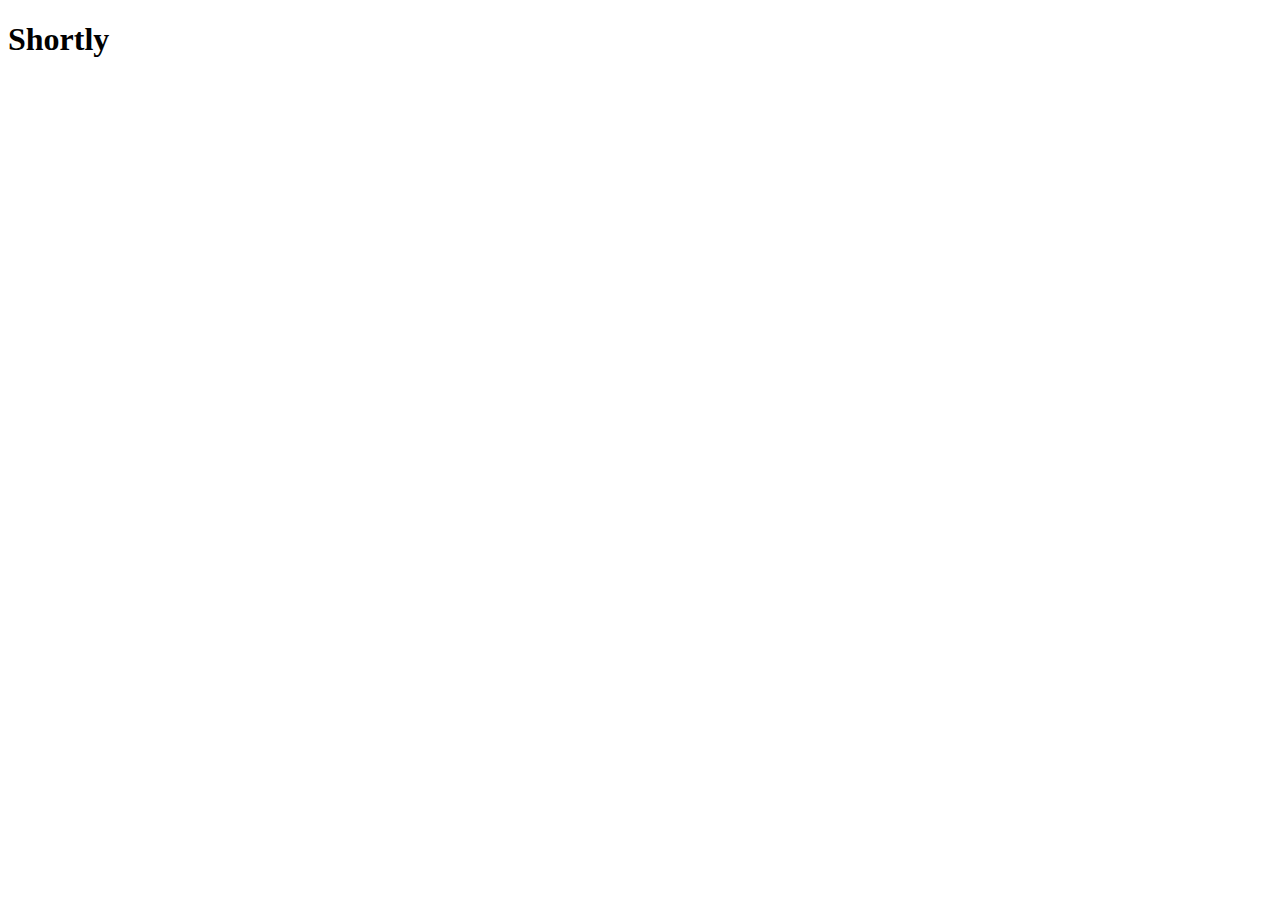
==== client/index.html @ 23f3128d "Passed all the tests" ====
<!DOCTYPE html>
<html ng-app='shortly'>
  <head>
    <meta charset="utf-8" />
    <title>Shortly</title>
    <link rel="stylesheet" type="text/css" href="styles/style.css" />
  </head>
  <body>
    <h1>Shortly</h1>

    <!-- the ng-view directive is where our templates will be loaded into when navigated to -->
    <div ng-view></div>

    <script src="lib/angular/angular.js"></script>
    <script src="lib/angular-route/angular-route.js"></script>

    <script src="app/auth/auth.js"></script>
    <script src="app/links/links.js"></script>
    <script src="app/shorten/shorten.js"></script>
    <script src="app/services/services.js"></script>
    <script src="app/app.js"></script>
  </body>
</html>
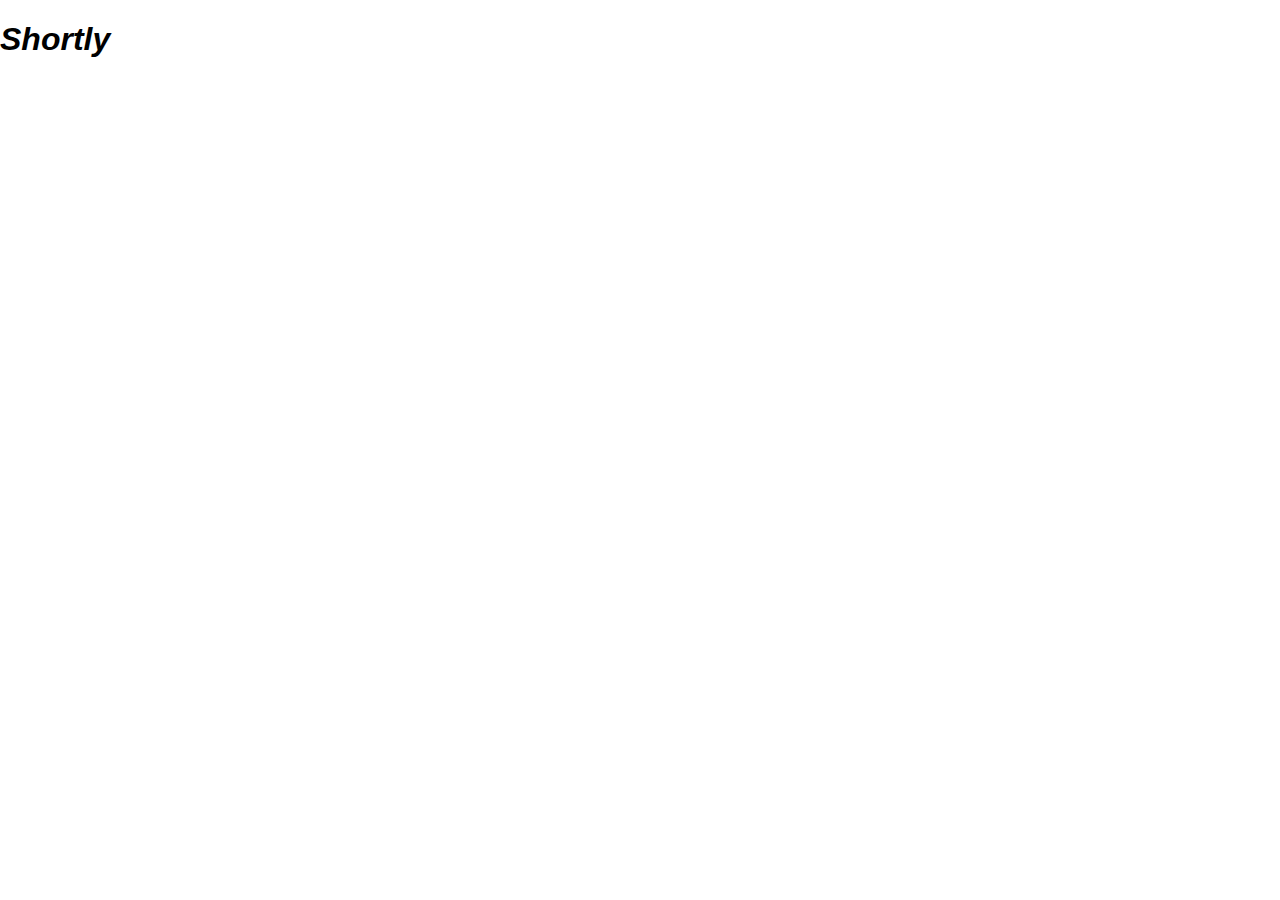
==== commit 8c689a9f: "Live validation for URLS" ====
--- a/client/index.html
+++ b/client/index.html
@@ -4,6 +4,7 @@
     <meta charset="utf-8" />
     <title>Shortly</title>
     <link rel="stylesheet" type="text/css" href="styles/style.css" />
+    <script src="lib/angular/angular.js"></script>
   </head>
   <body>
     <h1>Shortly</h1>
@@ -11,7 +12,7 @@
     <!-- the ng-view directive is where our templates will be loaded into when navigated to -->
     <div ng-view></div>
 
-    <script src="lib/angular/angular.js"></script>
+    
     <script src="lib/angular-route/angular-route.js"></script>
 
     <script src="app/auth/auth.js"></script>
--- a/client/styles/style.css
+++ b/client/styles/style.css
@@ -0,0 +1,152 @@
+body {
+  margin: 0;
+  margin-top: 10px;
+  font-family: arial, sans-serif;
+}
+
+a {
+  color: #333;
+  font-size: 14px;
+  text-decoration: none;
+}
+
+h1 {
+  font-style: italic;
+  margin-bottom: 10px;
+}
+
+.navigation {
+  width: 100%;
+  height: 40px;
+  background-color: #eee;
+}
+
+.navigation ul {
+  margin: 0;
+  padding: 0;
+  list-style: none;
+}
+
+.navigation li {
+  float: left;
+}
+
+.navigation li a {
+  width: 100px;
+  height: 20px;
+  line-height: 20px;
+  padding: 10px;
+  display: block;
+  text-align: center;
+}
+
+.navigation li a:hover {
+  background-color: #ddd;
+}
+
+.navigation li a.selected {
+  background-color: #ccc;
+}
+
+#container {
+  clear: both;
+  margin-top: 10px;
+}
+
+.link {
+  clear: both;
+  margin-bottom: 5px;
+  padding: 5px;
+  min-height: 50px;
+}
+
+.link:hover {
+  background-color: #efe;
+}
+
+.link img {
+  float: left;
+  margin: 0 5px;
+}
+
+.link .visits {
+  float: right;
+  margin-right: 10px;
+  margin-left: 20px;
+}
+
+.link .visits .count {
+  font-size: 46px;
+  font-weight: 600;
+}
+
+.link .title {
+  font-weight: 600;
+}
+
+.link .original {
+  color: #aaa;
+  font-size: 12px;
+}
+
+.link .info {
+  margin-left: 55px;
+}
+
+form {
+  margin: 10px;
+}
+
+input {
+  width: 360px;
+  display: block;
+  font-size: 13px;
+  padding: 5px;
+  margin-bottom: 5px;
+}
+
+input[type=url] {
+  display: inline
+}
+
+input[type=url]:focus {
+  outline: none;
+}
+
+
+.error {
+  border: red solid 4px;
+  padding: 10px;
+  margin: 0 10px;
+}
+
+.clean {
+  border: #efe solid 2px;
+  padding: 10px;
+  margin: 0 10px;
+}
+
+.creator {
+  height: 50px;
+}
+
+.creator form {
+  float: left;
+  height: 80px;
+}
+
+.creator img.spinner {
+  height: 46px;
+  margin-bottom: 5px;
+  padding: 10px;
+  display: none;
+}
+
+.creator .message {
+  clear: both;
+}
+
+
+[ng\:cloak], [ng-cloak], [data-ng-cloak], [x-ng-cloak], .ng-cloak, .x-ng-cloak, .ng-hide {
+    display: none !important;
+}
